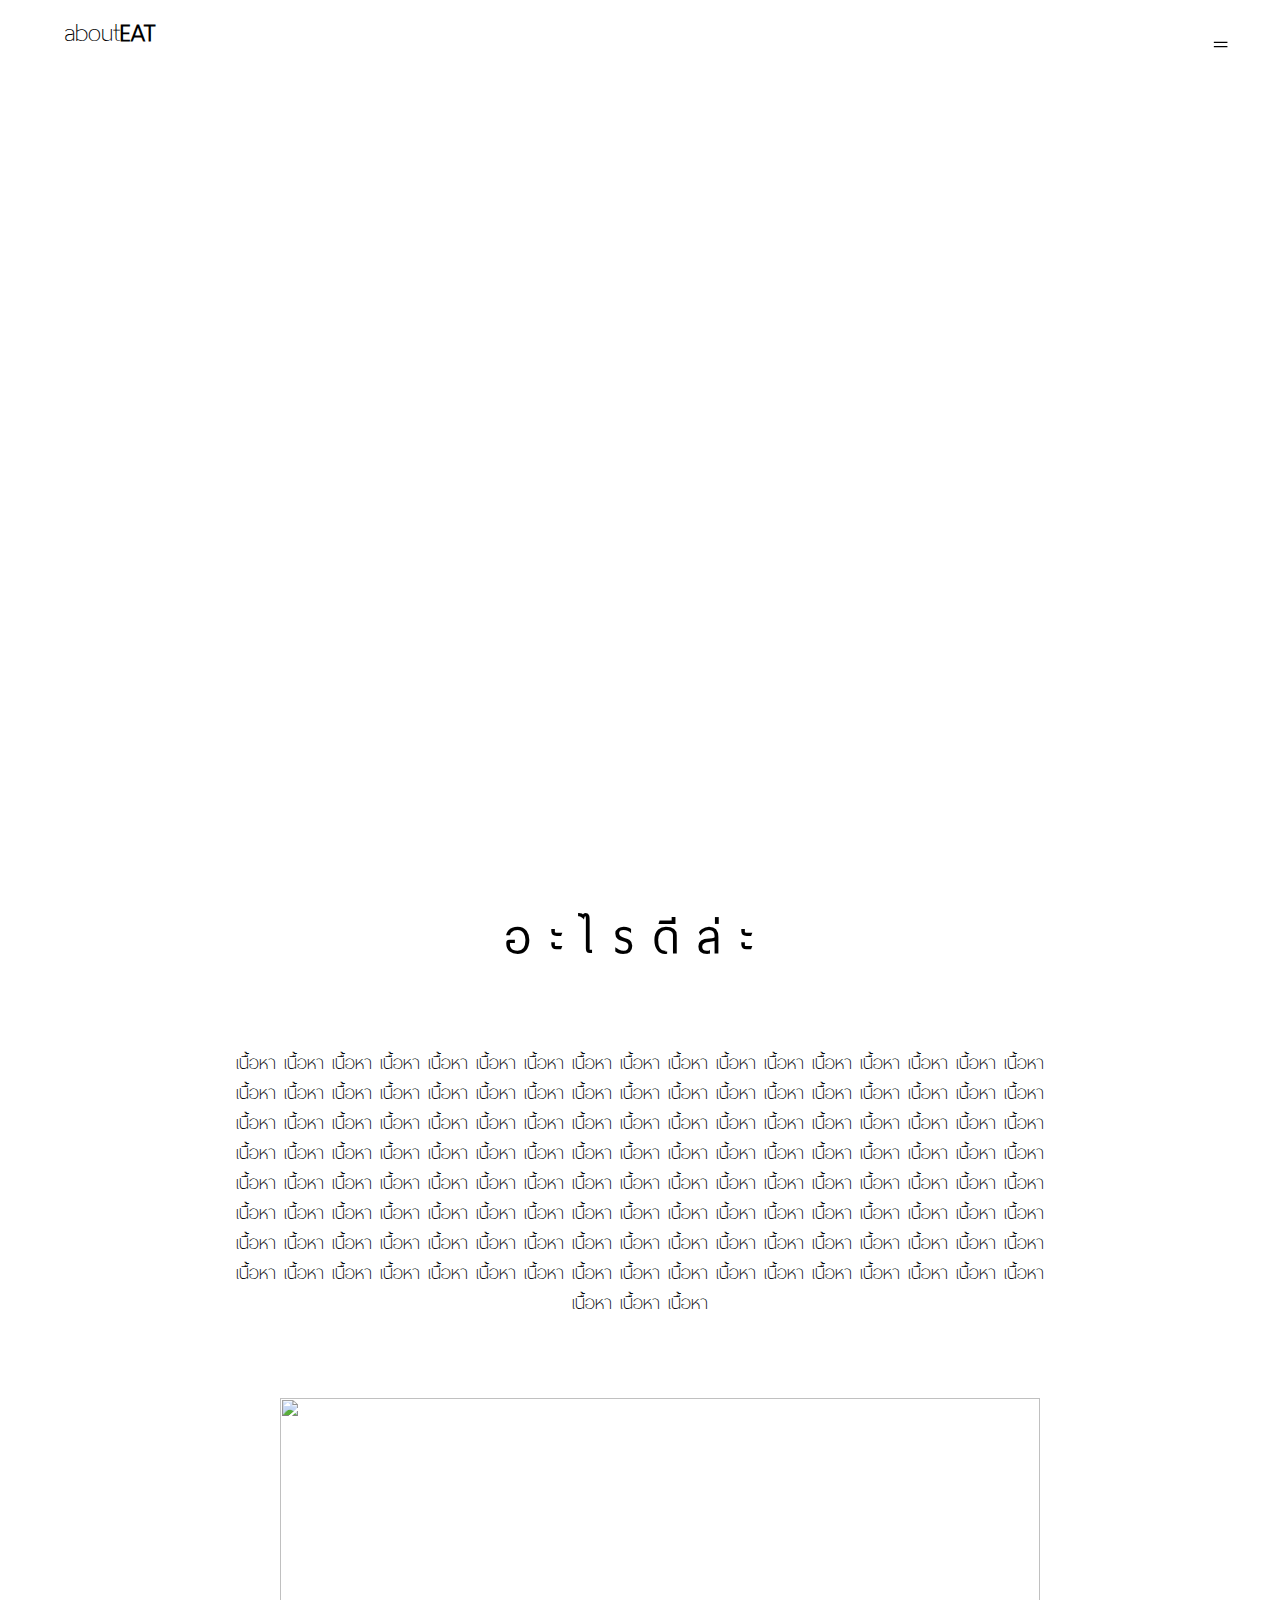
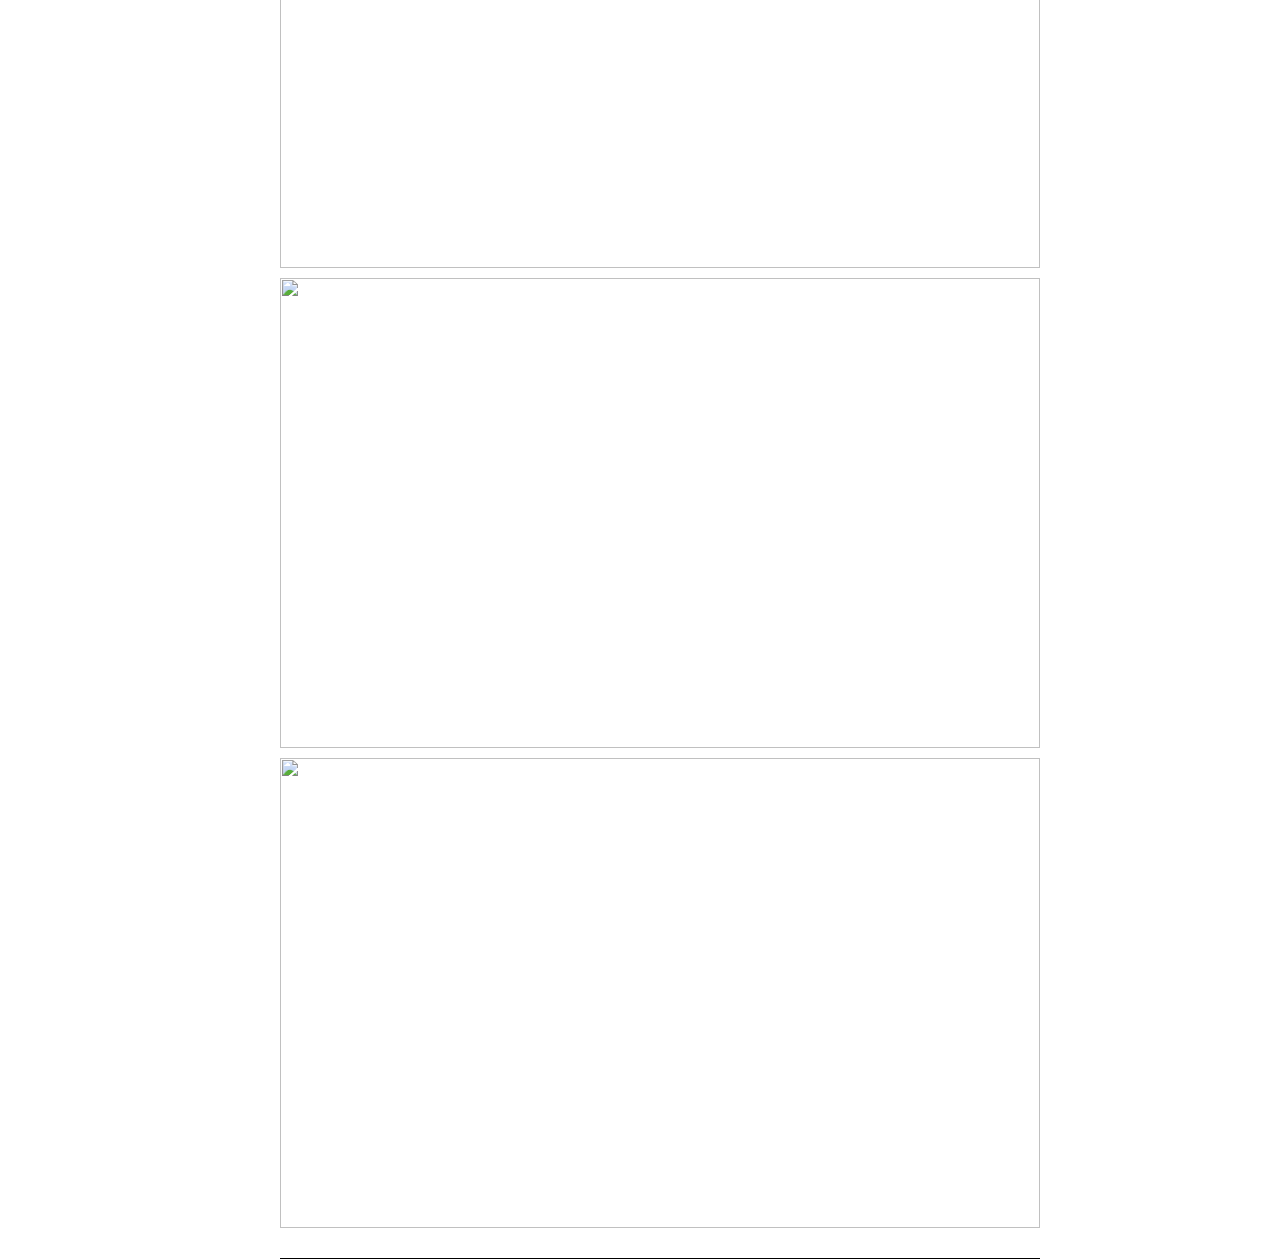
==== p1.html @ e7681f47 "Add p1 page" ====
<!DOCTYPE html>
<html>
<head>
	<meta charset="utf-8">
	<title></title>
	<link rel="stylesheet" type="text/css" href="css/allCon.css">
</head>
<body>
	<!--NAV-->
	<nav class="fixed-nav-bar">
		<h1>about<span style="font-weight: bold;">EAT</span></h1>
		<h2>=</h2>
	</nav>

	<!--MENU-->
	<div class="menu">
		<h2> X </h2>
			<ul>
				<li><a href="#">ABOUT US</a></li>
				<li><a href="#">CONTACT</a></li>
			</ul>
	</div>

	<div class="cover"></div>
	<div class="page">
		<div class="content">
			<div class="info">
				<h2>อะไรดีล่ะ</h2>
				<div class="detail">
				 เนื้อหา  เนื้อหา  เนื้อหา  เนื้อหา  เนื้อหา  เนื้อหา  เนื้อหา  เนื้อหา  เนื้อหา เนื้อหา เนื้อหา เนื้อหา เนื้อหา เนื้อหา เนื้อหา เนื้อหา เนื้อหา เนื้อหา เนื้อหา เนื้อหา เนื้อหา เนื้อหา เนื้อหา เนื้อหา เนื้อหา เนื้อหา เนื้อหา เนื้อหา เนื้อหา เนื้อหา เนื้อหา เนื้อหา เนื้อหา เนื้อหา เนื้อหา เนื้อหา เนื้อหา เนื้อหา เนื้อหา เนื้อหา เนื้อหา เนื้อหา เนื้อหา เนื้อหา เนื้อหา เนื้อหา เนื้อหา เนื้อหา เนื้อหา เนื้อหา เนื้อหา เนื้อหา เนื้อหา เนื้อหา เนื้อหา เนื้อหา เนื้อหา เนื้อหา เนื้อหา เนื้อหา เนื้อหา เนื้อหา เนื้อหา เนื้อหา เนื้อหา เนื้อหา เนื้อหา เนื้อหา เนื้อหา เนื้อหา เนื้อหา เนื้อหา เนื้อหา เนื้อหา เนื้อหา เนื้อหา เนื้อหา เนื้อหา เนื้อหา เนื้อหา เนื้อหา เนื้อหา เนื้อหา เนื้อหา เนื้อหา เนื้อหา เนื้อหา เนื้อหา เนื้อหา เนื้อหา เนื้อหา เนื้อหา เนื้อหา เนื้อหา เนื้อหา เนื้อหา เนื้อหา เนื้อหา เนื้อหา เนื้อหา เนื้อหา เนื้อหา เนื้อหา เนื้อหา เนื้อหา เนื้อหา เนื้อหา เนื้อหา เนื้อหา เนื้อหา เนื้อหา เนื้อหา เนื้อหา เนื้อหา เนื้อหา เนื้อหา เนื้อหา เนื้อหา เนื้อหา เนื้อหา เนื้อหา เนื้อหา เนื้อหา เนื้อหา เนื้อหา เนื้อหา เนื้อหา เนื้อหา เนื้อหา เนื้อหา เนื้อหา เนื้อหา เนื้อหา เนื้อหา เนื้อหา เนื้อหา เนื้อหา เนื้อหา เนื้อหา 
				</div>
			</div>
		
			<div align="center" class="boxD">
				<img src="images/1.jpg" style="height: 470px; width: 760px;"> 
			</div>
			<div class="boxD">
				<img src="images/2.jpg" style="height: 470px; width: 760px;"> 
			</div>
			<div class="boxD" >  
				<img src="images/3.jpg" style="height: 470px; width: 760px; border-bottom: 1px solid black; padding-bottom: 30px;"> 
			</div>
		
		</div>
	</div>






	<!--SCRIPT-->	
	<script src="js/jquery.min.js"></script>
	<script src="js/app.js"></script>
</body>
</html>
---- css/allCon.css ----
@font-face {
    font-family: ColabThi;
    src: url(../font/ThaiSansNeue-UltraLight.otf);
}

body {
	margin:0;
	font-family: ColabThi;
}
/*Nav bar*/
.fixed-nav-bar {
  position: fixed;
  top: 0;
  left: 0;
  z-index: 9999;
  width: 100%;
  height: 60px;
  background-color: white;
}
.fixed-nav-bar h1 {
	font-weight: lighter;
	position: absolute;
	left: 5%;
	margin-top: 10px;
	font-size: 35px;
}

.fixed-nav-bar h2 {
	position: absolute;
	font-weight: lighter;
	margin: 0;
	top: 15%;
	right: 4%;
	font-size: 50px;
}
/*Menu*/
.menu {
	margin:0;
	background-color: #2f2e2e;
	position: fixed;
	height: 100%;
	width: 350px;		
	right: -350px;
}
.menu a {
	color: white;
	text-decoration: none;
}
.menu ul {
	list-style-type: none;
	line-height: 70px;
	font-size: 28px;
	position: relative;
	text-indent: 7%;
	top:20%;
}
.menu h2 {
	color: white;
	position: absolute;
	top: 2%;
	right: 15%;
}
/*PIC*/
.allpic {    
	position: relative;
	width: 1240px;
    padding-top: 60px;
    padding-bottom: 30px;
    margin-right: auto;
    margin-left: auto;
    
}
.box1 {
	float: left;
    height: 240px;
    width: 370px;
    margin-left: 25px;
    margin-bottom: 30px;
    overflow: hidden;
}
.box1 img {
	max-width:100%;
	max-height:100%;
}
.box1 :hover {
	transition-duration: 0.3s;
	opacity: 0.7;
	max-width:100%;
	max-height:100%;
}
.box1 p {
	opacity: 1;
	font-size: 50px;
	z-index: 10;
}
/*IN PAGE*/
.cover {
	height: 768px;
	width: 100%; 
	background-image:url(../images/1.jpg);
	background-repeat: no-repeat;
	background-size: cover;
	background-attachment: fixed;

}
.page {
	width: 100%;
	background-color: white;
}

.page .content {
	width: 900px;
	margin-right: auto;
	margin-left: auto;

}
.page .content .info {
	max-width: 900px;
	padding-top: 80px;
	padding-right: 30px;
	padding-bottom: 80px;
	padding-left: 30px;
}
.info h2 {
	color: black;
	text-align: center;
	letter-spacing: 20px;
	margin-bottom: 35px;
	font-size: 60px;
	padding: 0;
}
.info .detail {
	text-align: center;
	font-size: 25px;
	line-height: 24px;
	padding-top: 37px;
	line-height: 1.2em;
	font-weight: normal;
	margin-top: 0px;
	margin-bottom: 0px;
}
.boxD {
	position: relative;
	text-align: center;
	height: 450px;
	width: 740px;
	margin-bottom: 30px;
	clear: both;
	float: left;
	left: 10%;
}
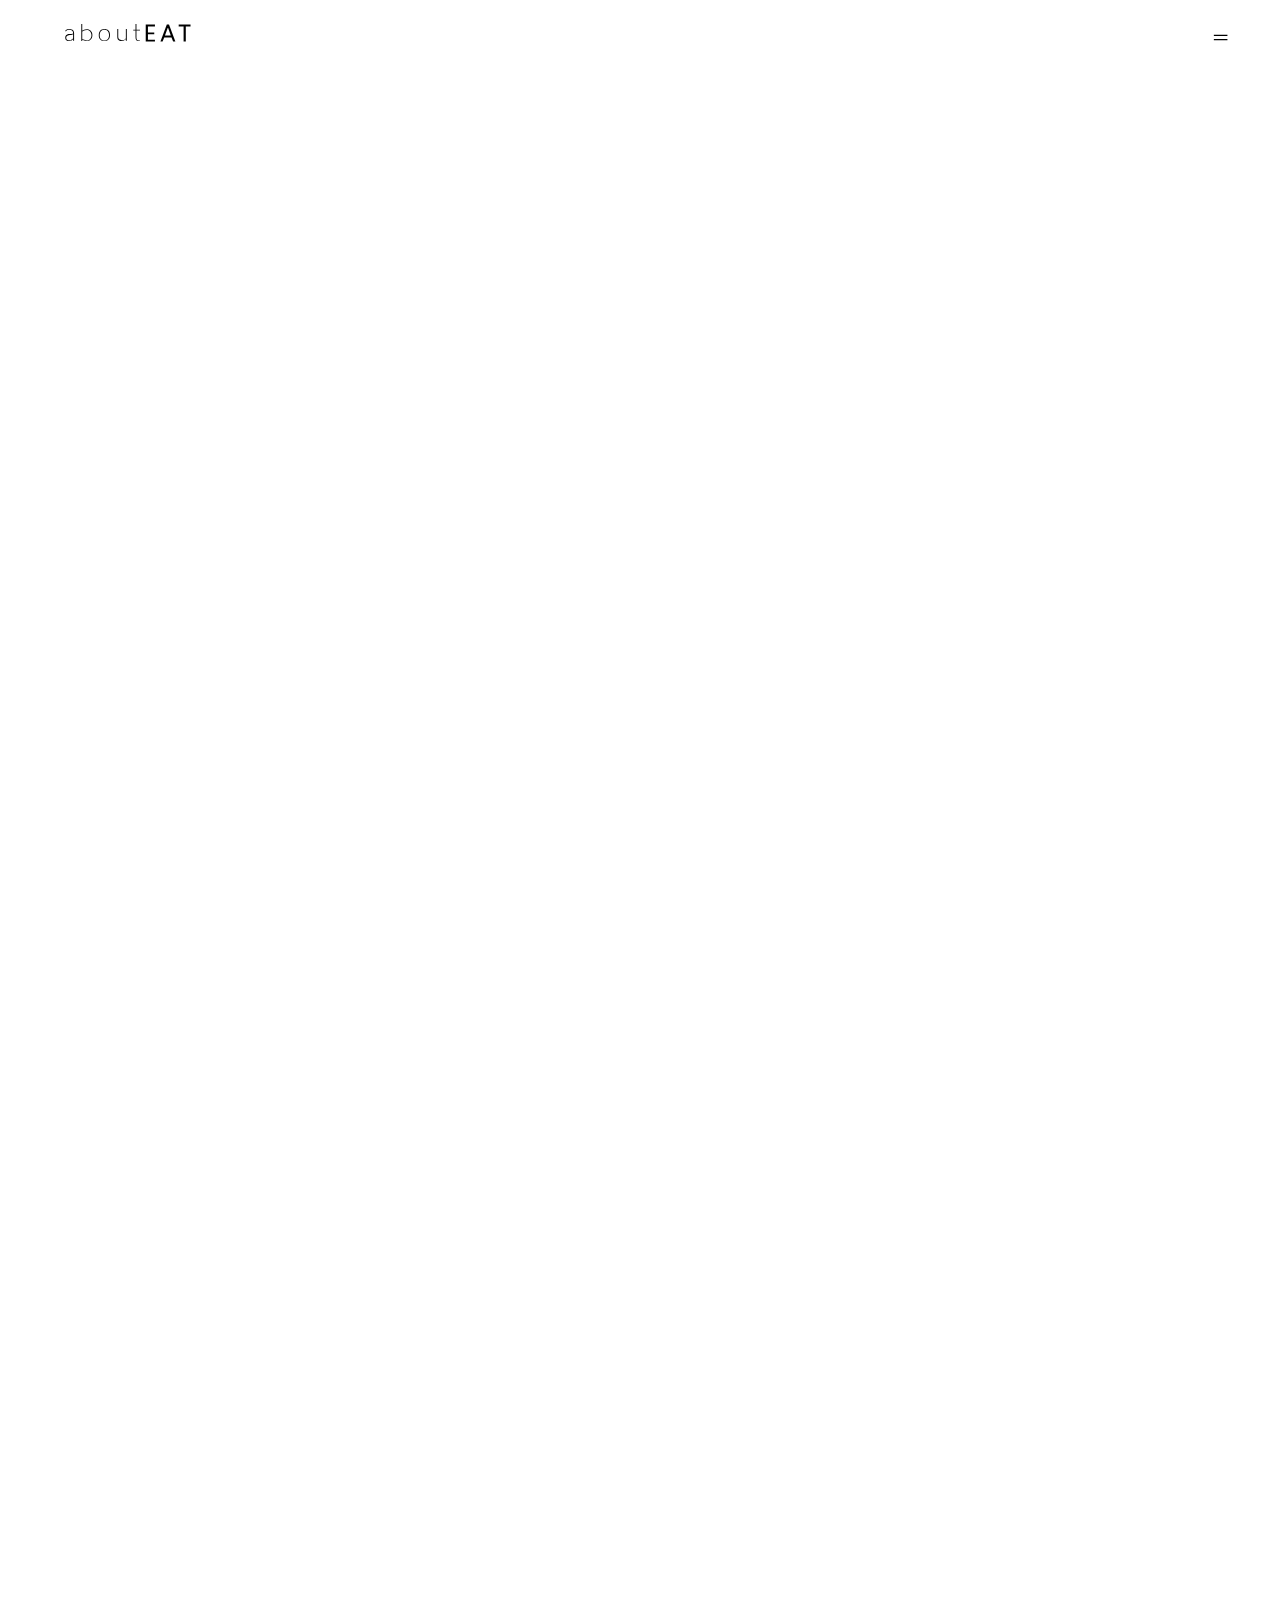
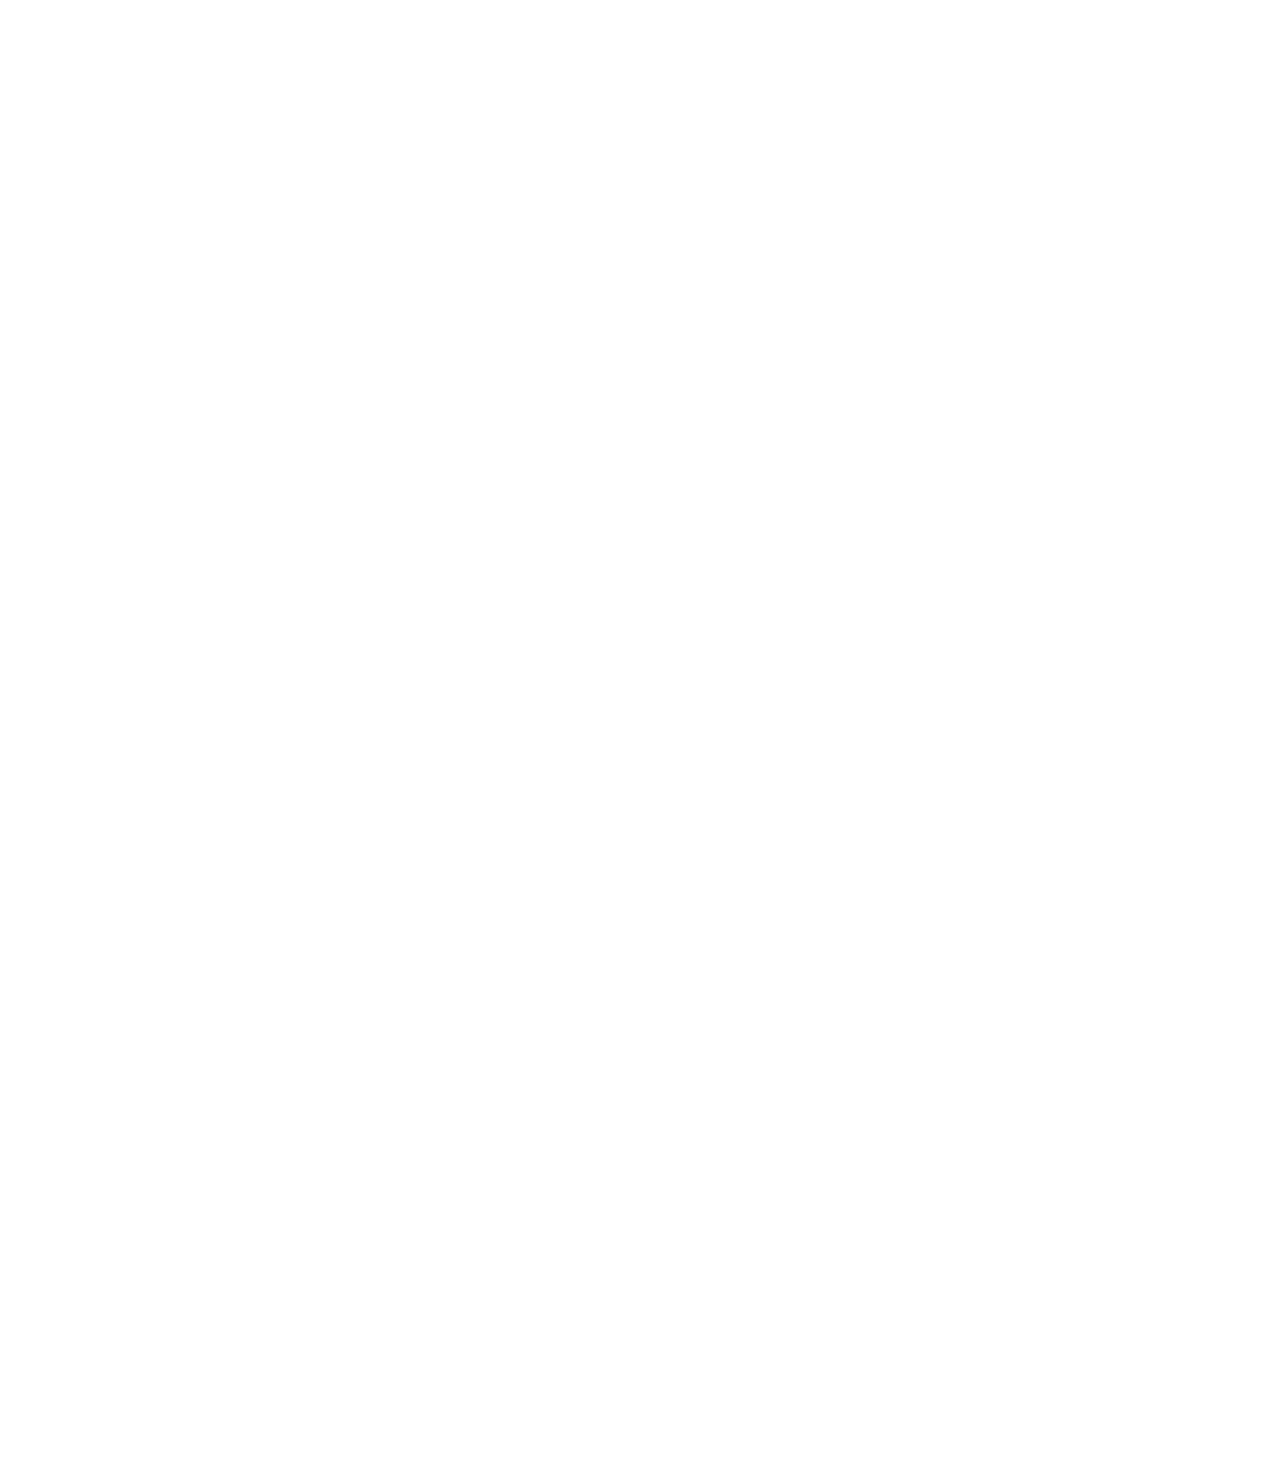
==== commit e148373f: "CompleteWeb lvl1" ====
--- a/p1.html
+++ b/p1.html
@@ -2,55 +2,61 @@
 <html>
 <head>
 	<meta charset="utf-8">
-	<title></title>
-	<link rel="stylesheet" type="text/css" href="css/allCon.css">
+	<title>AboutEat - ซูชิวังหลัง</title>
+	<link rel="stylesheet" type="text/css" href="css/allCon2.css">
 </head>
 <body>
+	<!--MENU-->
+ 	<div class="menu" id="mem">
+ 		<p onclick="Hide()" id="close">X</p>
+ 		<a href="about.html">ABOUT</a> <br>
+ 		<a href="contact.html">CONTACT</a>
+ 	</div>
+
+	<a name="top"></a>
 	<!--NAV-->
 	<nav class="fixed-nav-bar">
-		<h1>about<span style="font-weight: bold;">EAT</span></h1>
-		<h2>=</h2>
+		<a href="Shop2.html"><h1>about<span style="font-weight: bold;">EAT</span></h1></a>
+		<h2 onclick="Show()" id="open">=</h2>
 	</nav>
 
-	<!--MENU-->
-	<div class="menu">
-		<h2> X </h2>
-			<ul>
-				<li><a href="#">ABOUT US</a></li>
-				<li><a href="#">CONTACT</a></li>
-			</ul>
-	</div>
-
+<div class="d" id="all">
 	<div class="cover"></div>
 	<div class="page">
 		<div class="content">
 			<div class="info">
-				<h2>อะไรดีล่ะ</h2>
+				<h2>ซูชิ วังหลัง</h2>
 				<div class="detail">
-				 เนื้อหา  เนื้อหา  เนื้อหา  เนื้อหา  เนื้อหา  เนื้อหา  เนื้อหา  เนื้อหา  เนื้อหา เนื้อหา เนื้อหา เนื้อหา เนื้อหา เนื้อหา เนื้อหา เนื้อหา เนื้อหา เนื้อหา เนื้อหา เนื้อหา เนื้อหา เนื้อหา เนื้อหา เนื้อหา เนื้อหา เนื้อหา เนื้อหา เนื้อหา เนื้อหา เนื้อหา เนื้อหา เนื้อหา เนื้อหา เนื้อหา เนื้อหา เนื้อหา เนื้อหา เนื้อหา เนื้อหา เนื้อหา เนื้อหา เนื้อหา เนื้อหา เนื้อหา เนื้อหา เนื้อหา เนื้อหา เนื้อหา เนื้อหา เนื้อหา เนื้อหา เนื้อหา เนื้อหา เนื้อหา เนื้อหา เนื้อหา เนื้อหา เนื้อหา เนื้อหา เนื้อหา เนื้อหา เนื้อหา เนื้อหา เนื้อหา เนื้อหา เนื้อหา เนื้อหา เนื้อหา เนื้อหา เนื้อหา เนื้อหา เนื้อหา เนื้อหา เนื้อหา เนื้อหา เนื้อหา เนื้อหา เนื้อหา เนื้อหา เนื้อหา เนื้อหา เนื้อหา เนื้อหา เนื้อหา เนื้อหา เนื้อหา เนื้อหา เนื้อหา เนื้อหา เนื้อหา เนื้อหา เนื้อหา เนื้อหา เนื้อหา เนื้อหา เนื้อหา เนื้อหา เนื้อหา เนื้อหา เนื้อหา เนื้อหา เนื้อหา เนื้อหา เนื้อหา เนื้อหา เนื้อหา เนื้อหา เนื้อหา เนื้อหา เนื้อหา เนื้อหา เนื้อหา เนื้อหา เนื้อหา เนื้อหา เนื้อหา เนื้อหา เนื้อหา เนื้อหา เนื้อหา เนื้อหา เนื้อหา เนื้อหา เนื้อหา เนื้อหา เนื้อหา เนื้อหา เนื้อหา เนื้อหา เนื้อหา เนื้อหา เนื้อหา เนื้อหา เนื้อหา เนื้อหา เนื้อหา เนื้อหา เนื้อหา เนื้อหา 
+				 <p>วันนี้เรามากันกินอาหารญี่ปุ่นกันที่ วังหลัง!!! หลายคนคงรู้จักกันดีแล้ว และ อาจจะเคยมาลองทานกันแล้ว หรือถ้ายังไม่เคย ก็เตรียมหิวไปด้วยกันเลยร้านอรทัย ซูชิวังหลัง ตั้งอยู่ในซอยวังหลัง ใกล้กับโรงพยาบาลศิริราช ในนี้มี 2 สาขา คือสาขาแรกจะอยู่ฝั่งพรานนก เดินมาไม่ไกลก็ถึงส่วนสาขาที่สอง จะอยู่ในวังหลังพลาซ่า ใกล้กับทางเข้าจากฝั่งโรงพยาบาลศิริราช มี 2 ชั้นแหนะ
+					ที่นี่ก็มีเมนูหลัก ๆ ก็คือซูชิ ทาโกยากิ ในเรื่องของซูชิเนี่ย มีหน้าให้เลือกเยอะแยะมากมาย ราคาจะอยู่ที่ชิ้นละ 5-10 บาท แล้วแต่หน้า ถ้าสั่งเป็นเซตก็จะถูกกว่ามาดูกันที่ทาโกยากิกันบ้าง หลัก ๆ จะมีประมาณ 5-6 หน้า เลือกอิ่มกันได้เลย แบบเซตก็มีเหมือนกั</p>
+				 <p>อย่าคิดว่าที่นี่มีแต่ซูชิกับทาโกยากินะ อาหารญี่ปุ่นก็มีเหมือนกัน ไม่ว่าจะเป็นเบนโตะเซต หรือจะเป็นพวกยำสาหร่ายก็มี
+				ส่วนน้ำก็มีให้เลือกเยอะอยู่ ทั้งชาเขียว น้ำอัดลม ชามะนาว แล้วแต่จะสั่งเลยยยย</p>
+				<p>ที่นี่คนเยอะมากตอนช่วงเที่ยง อาจจะรอคิวนาน แต่อาหารจะรอไม่ค่อยนาน เพราะเค้าทำเร็วอยู่แหละถ้ามากินช่วงก่อนเที่ยงน่าจะเป็นเวลาที่คนน้อยสุดแล้ว เพราะช่วงบ่าย ช่วงเย็น คนก็เยอะไม่ต่างกัน</p>
 				</div>
 			</div>
 		
 			<div align="center" class="boxD">
-				<img src="images/1.jpg" style="height: 470px; width: 760px;"> 
+				<img src="images/24.jpg" style="height: 470px; width: 760px;"> 
 			</div>
-			<div class="boxD">
-				<img src="images/2.jpg" style="height: 470px; width: 760px;"> 
+			<div class="boxD"> 
+				<img src="images/25.jpg" style="height: 470px; width: 760px;"> 
 			</div>
-			<div class="boxD" >  
-				<img src="images/3.jpg" style="height: 470px; width: 760px; border-bottom: 1px solid black; padding-bottom: 30px;"> 
+			<div class="boxLast">  
+				<img src="images/26.jpg" style="height: 470px; width: 760px; "> 
+			</div>
+			<div class="bn" >  
+				<p><a href="#top">Let's me up</a></p>
 			</div>
 		
 		</div>
 	</div>
-
+</div>
 
 
 
 
 
 	<!--SCRIPT-->	
-	<script src="js/jquery.min.js"></script>
-	<script src="js/app.js"></script>
+	<script src="js/detail.js"></script>
 </body>
 </html>--- a/css/allCon2.css
+++ b/css/allCon2.css
@@ -0,0 +1,272 @@
+@font-face {
+    font-family: ColabThi;
+    src: url(../font/ThaiSansNeue-UltraLight.otf);
+}
+
+body {
+	margin:0;
+	font-family: ColabThi;
+}
+/*Nav bar*/
+.fixed-nav-bar {
+  position: fixed;
+  top: 0;
+  left: 0;
+  z-index: 9999;
+  width: 100%;
+  height: 60px;
+  background-color: white;
+}
+.fixed-nav-bar a:link {
+	color: black;
+}
+.fixed-nav-bar a:visited {
+	color: black;
+}
+.fixed-nav-bar h1 {
+	font-weight: lighter;
+	position: absolute;
+	left: 5%;
+	margin-top: 10px;
+	font-size: 35px;
+	letter-spacing: 5px;
+}
+
+.fixed-nav-bar h2 {
+	position: absolute;
+	font-weight: lighter;
+	margin: 0;
+	top: 3%;
+	right: 4%;
+	font-size: 50px;
+}
+/*CONTENT*/
+.allpic {    
+	position: relative;
+	width: 1240px;
+    padding-top: 60px;
+    padding-bottom: 30px;
+    margin-right: auto;
+    margin-left: auto;
+	visibility: hidden;
+	opacity: 0;
+	transition: all 1s;
+}
+.box1 {
+	float: left;
+    height: 240px;
+    width: 370px;
+    margin-left: 25px;
+    margin-bottom: 30px; 
+    margin-top: 0px;
+    overflow: hidden;
+}
+.box1 img {
+	max-width:100%;
+	max-height:100%;
+}
+.text {
+	position:relative;
+	bottom:30px;
+	left:0px;
+	visibility:hidden;
+}
+.box1 :hover {
+	transition-duration: 300ms;  
+	opacity: 0.8;
+	margin-top: -10px;
+	max-width:100%;
+	max-height:100%;
+}
+.box1 p {
+	opacity: 1;
+	font-size: 50px;
+	z-index: 10;
+}
+/*MENU*/
+.menu {
+	position: fixed;
+	width: 100%;
+	height: 100%;
+	background-color: #222;
+	opacity: 0.95;
+	z-index: 10000;
+	visibility: hidden;
+	text-align: center;
+	opacity: 0;
+	transition: all 0.5s;
+}
+.menu p {
+	position: relative;
+	color: white;
+	font-size: 25px;
+	text-decoration: none;
+}
+.menu a {
+	position: relative;
+	top: 20%;
+	color: white;
+	font-size: 70px;
+	text-decoration: none;
+
+}
+#close {
+	position: relative;
+	color:white;
+	font-size: 25px;
+	left: 45.5%;
+	text-decoration: none;
+	cursor:pointer;
+}
+#open {
+	cursor: pointer;
+}
+/*IN PAGE*/
+.cover {
+	height: 768px;
+	width: 100%; 
+	background-image:url(../images/24.jpg);
+	background-repeat: no-repeat;
+	background-size: cover;
+	background-attachment: fixed;
+}
+.cover2 {
+	height: 768px;
+	width: 100%; 
+	background-image:url(../images/23.jpg);
+	background-repeat: no-repeat;
+	background-size: cover;
+	background-attachment: fixed;
+}
+.cover3 {
+	height: 768px;
+	width: 100%; 
+	background-image:url(../images/18.jpg);
+	background-repeat: no-repeat;
+	background-size: cover;
+	background-attachment: fixed;
+}
+.cover4 {
+	height: 768px;
+	width: 100%; 
+	background-image:url(../images/4.jpg);
+	background-repeat: no-repeat;
+	background-size: cover;
+	background-attachment: fixed;
+}
+.cover5 {
+	height: 768px;
+	width: 100%; 
+	background-image:url(../images/27.jpg);
+	background-repeat: no-repeat;
+	background-size: cover;
+	background-attachment: fixed;
+}
+.cover6 {
+	height: 768px;
+	width: 100%; 
+	background-image:url(../images/31.jpg);
+	background-repeat: no-repeat;
+	background-size: cover;
+	background-attachment: fixed;
+}
+
+.page {
+	width: 100%;
+	background-color: white;
+}
+
+.page .content {
+	width: 900px;
+	margin-right: auto;
+	margin-left: auto;
+
+}
+.page .content .info {
+	max-width: 900px;
+	padding-top: 80px;
+	padding-right: 30px;
+	padding-bottom: 80px;
+	padding-left: 30px;
+}
+.info h2 {
+	color: black;
+	text-align: center;
+	letter-spacing: 20px;
+	margin-bottom: 35px;
+	font-size: 60px;
+	padding: 0;
+	font-weight: 300;
+  	display: inline-block;
+  	left: 35%;
+  	position: relative;
+}
+.info h2:before {
+    content: "";
+    position: absolute;
+    width: 50%;
+    height: 1px;
+    bottom: 0;
+    left: 22%;
+    border-bottom: 1px solid #313131;
+}
+.detail p {
+	text-indent: 2em;
+	text-align: justify;
+}
+.info .detail {
+	text-align: center;
+	font-size: 25px;
+	line-height: 24px;
+	padding-top: 37px;
+	line-height: 1.2em;
+	font-weight: normal;
+	margin-top: 0px;
+	margin-bottom: 0px;
+}
+.boxD {
+	position: relative;
+	text-align: center;
+	height: 450px;
+	width: 740px;
+	margin-bottom: 30px;
+	clear: both;
+	float: left;
+	left: 10%;
+}
+.boxLast {
+	position: relative;
+	text-align: center;
+	height: 450px;
+	width: 740px;
+	margin-bottom: 30px;
+	clear: both;
+	float: left;
+	left: 10%;
+	margin-bottom: 100px;
+}
+
+.bn {
+	position: relative;
+	text-align: center;
+	height: auto;
+	width: 740px;
+	margin-bottom: 30px;
+	left: 10%;
+}
+.bn a {
+	position: relative;
+	font-size: 30px;
+	text-decoration: none;
+	border:0px solid black;
+	padding-left: 50px;
+	padding-right: 50px;
+	color: black;
+}
+
+.d {
+	position: relative;
+	opacity: 0;
+	transition: all 1s;
+}
+ 
